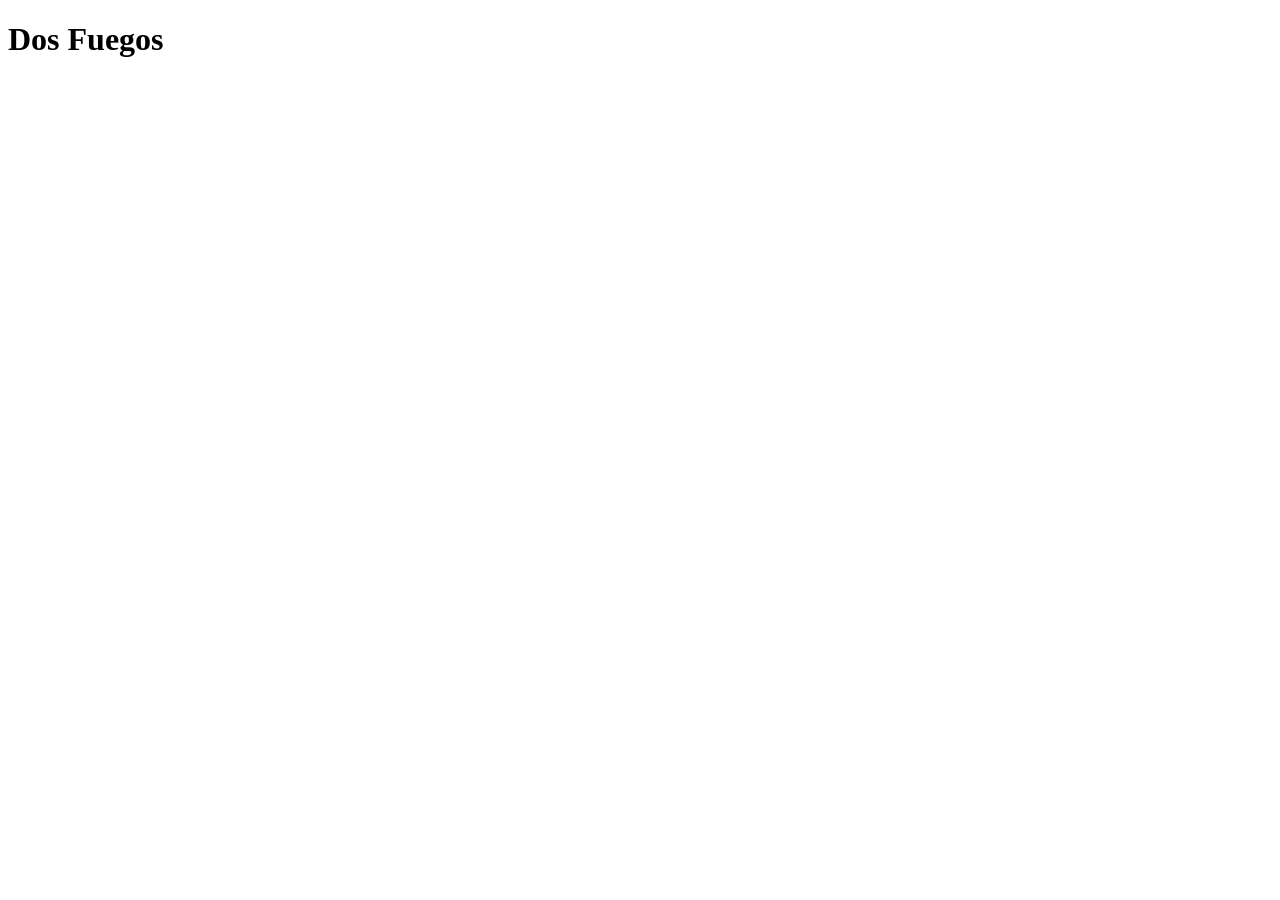
==== proyecto2/index.html @ ee66acb2 "feat(p2): contrato, estructura base e identidad visual (#21 #22 #23) Contrato de arquitectura en REA" ====
<!DOCTYPE html>
<html lang="es">
<head>
  <meta charset="UTF-8">
  <meta name="viewport" content="width=device-width, initial-scale=1.0">
  <title>Dos Fuegos — Recetas para comparar</title>
  <meta name="description" content="Dos Fuegos: explora, consulta y compara recetas de cocina con TheMealDB.">
  <link rel="stylesheet" href="css/tokens.css">
  <link rel="stylesheet" href="css/styles.css">
</head>
<body>
  <a class="saltar-contenido" href="#vista">Saltar al contenido</a>

  <header class="cabecera">
    <h1 class="cabecera__marca">Dos Fuegos</h1>
    <nav id="barra-navegacion" class="barra-navegacion" aria-label="Navegación principal"></nav>
  </header>

  <main id="vista" class="vista" tabindex="-1"></main>

  <div id="anuncios" class="sr-only" role="status" aria-live="polite"></div>

  <noscript>
    <p class="aviso">Esta aplicación necesita JavaScript para funcionar. Actívalo en tu navegador y recarga la página.</p>
  </noscript>

  <!-- Servicios -->
  <script src="js/servicios/api.js"></script>
  <script src="js/servicios/cache.js"></script>
  <script src="js/servicios/recetas.js"></script>
  <script src="js/servicios/comparacion.js"></script>

  <!-- Componentes -->
  <script src="js/componentes/BarraNavegacion.js"></script>
  <script src="js/componentes/TarjetaReceta.js"></script>
  <script src="js/componentes/EstadoCarga.js"></script>
  <script src="js/componentes/ListaIngredientes.js"></script>
  <script src="js/componentes/PasosPreparacion.js"></script>
  <script src="js/componentes/Paginador.js"></script>
  <script src="js/componentes/FormularioBusqueda.js"></script>
  <script src="js/componentes/PanelComparador.js"></script>
  <script src="js/componentes/TablaComparacion.js"></script>

  <!-- Vistas -->
  <script src="js/vistas/VistaInicio.js"></script>
  <script src="js/vistas/VistaExplorar.js"></script>
  <script src="js/vistas/VistaCategoriasOrigenes.js"></script>
  <script src="js/vistas/VistaDetalle.js"></script>
  <script src="js/vistas/VistaComparador.js"></script>

  <!-- Punto de entrada y coordinacion -->
  <script src="js/app.js"></script>
</body>
</html>
---- proyecto2/css/tokens.css ----
/* =====================================================================
   DOS FUEGOS — Identidad visual
   Issue #23 · Fase 0

   Concepto: "Dos fuegos, dos recetas, una elección". La aplicación se
   presenta como un recetario editorial de papel cálido: tipografía con
   serifas para los nombres de las recetas, interfaz sans serif y acentos
   de mercado (rojo brasa, azafrán, oliva). El comparador de dos recetas
   es el corazón de la identidad: dos fogones, dos paneles.

   Todo el color, la tipografía, el espaciado y el movimiento viven aquí.
   El resto de los CSS debe consumir estas variables, sin colores
   literales ni tamaños sueltos.

   Contrastes WCAG AA comprobados (texto normal >= 4.5:1):
     tinta/fondo ................ 15.67:1
     tinta suave/fondo ..........  6.77:1
     blanco/primario ............  6.32:1
     blanco/primario hover ......  8.37:1
     primario/fondo (enlaces) ...  5.86:1
     tinta/acento ...............  6.92:1
     blanco/éxito ...............  6.29:1
     blanco/error ...............  7.37:1
     blanco/aviso ...............  6.85:1
     blanco/info ................  6.78:1
     foco/fondo .................  5.65:1
   ===================================================================== */

:root {
  color-scheme: light;

  /* ---------- Marca y superficies ---------- */
  --color-marca:             #A63D2A; /* rojo brasa */
  --color-fondo:             #FAF6EE; /* papel cálido */
  --color-superficie:        #FFFDF8; /* tarjetas */
  --color-superficie-alt:    #F3EBDD; /* campos y filas alternas */
  --color-superficie-inversa:#211C17; /* piezas oscuras */
  --color-velo:              rgba(33, 28, 23, 0.55); /* fondo de diálogos */

  /* ---------- Texto ---------- */
  --color-tinta:             #211C17; /* texto principal */
  --color-tinta-suave:       #5E554B; /* secundario, metadatos */
  --color-tinta-inversa:     #FFFDF8; /* texto sobre fondos oscuros */
  --color-texto-deshabilitado:#857A6E;

  /* ---------- Bordes ---------- */
  --color-borde:             #D8CCB9;
  --color-borde-fuerte:      #B9A98F;
  --color-deshabilitado:     #E7DFD2;

  /* ---------- Acción principal ---------- */
  --color-primario:          #A63D2A;
  --color-primario-hover:    #8A2F20;
  --color-primario-activo:   #71251A;
  --color-primario-suave:    #F6E2DA;
  --color-sobre-primario:    #FFFFFF;

  /* ---------- Acento ---------- */
  --color-acento:            #D99A26; /* azafrán */
  --color-acento-hover:      #BF8415;
  --color-acento-suave:      #FBEFD2;
  --color-sobre-acento:      #211C17;

  /* ---------- Estados ---------- */
  --color-exito:             #2F6B4F;
  --color-exito-hover:       #255740;
  --color-exito-suave:       #E2F0E8;
  --color-error:             #A3261C;
  --color-error-hover:       #861C14;
  --color-error-suave:       #F8E2DF;
  --color-aviso:             #7A5300;
  --color-aviso-suave:       #FCEFD0;
  --color-info:              #2E5E8C;
  --color-info-suave:        #E2EEF8;
  --color-sobre-estado:      #FFFFFF;

  /* ---------- Foco visible ---------- */
  --color-foco:              #1F5FBF;
  --color-foco-anillo:       rgba(31, 95, 191, 0.35);

  /* ---------- Acentos categóricos ----------
     Se usan como puntos, bordes o iconos sobre fondo claro; el texto de
     las etiquetas sigue siendo --color-tinta para no depender del tono. */
  --color-cat-1:             #A63D2A;
  --color-cat-2:             #2F6B4F;
  --color-cat-3:             #2E5E8C;
  --color-cat-4:             #7B4B8A;
  --color-cat-5:             #8A5A00;
  --color-cat-6:             #3F6F63;
  --color-cat-7:             #8C3B5E;
  --color-cat-8:             #4A5A2A;

  /* ---------- Tipografía ----------
     Sin fuentes externas: la aplicación funciona igual sin conexión y no
     depende de kits ni CDN. La serif del sistema aporta el tono editorial;
     la sans resuelve la interfaz y la mono los datos numéricos. */
  --fuente-titulo: "Iowan Old Style", "Palatino Linotype", Palatino,
                   Georgia, "Times New Roman", serif;
  --fuente-texto:  system-ui, -apple-system, "Segoe UI", Roboto,
                   "Helvetica Neue", Arial, sans-serif;
  --fuente-mono:   ui-monospace, "Cascadia Mono", "SFMono-Regular",
                   Consolas, "Liberation Mono", monospace;

  /* Escala de tamaños */
  --texto-xs:      0.75rem;   /* 12 px · metadatos mínimos */
  --texto-sm:      0.875rem;  /* 14 px · ayudas y etiquetas */
  --texto-base:    1rem;      /* 16 px · cuerpo */
  --texto-lg:      1.125rem;  /* 18 px · cuerpo destacado */
  --texto-xl:      1.375rem;  /* 22 px · subtítulos */
  --texto-2xl:     1.75rem;   /* 28 px · título de vista */
  --texto-3xl:     2.5rem;    /* 40 px · título de sección grande */
  --texto-display: clamp(2.75rem, 6vw, 4rem); /* portada */

  /* Interlineado */
  --linea-apretada: 1.1;
  --linea-titulo:   1.2;
  --linea-normal:   1.5;
  --linea-amplia:   1.65;

  /* Pesos */
  --peso-normal:   400;
  --peso-medio:    500;
  --peso-semi:     600;
  --peso-negrita:  700;

  /* Tracking */
  --tracking-titulo: -0.02em;
  --tracking-etiqueta: 0.08em;

  /* ---------- Espaciado (base 4 px) ---------- */
  --espacio-1: 0.25rem;  /*  4 px */
  --espacio-2: 0.5rem;   /*  8 px */
  --espacio-3: 0.75rem;  /* 12 px */
  --espacio-4: 1rem;     /* 16 px */
  --espacio-5: 1.5rem;   /* 24 px */
  --espacio-6: 2rem;     /* 32 px */
  --espacio-7: 3rem;     /* 48 px */
  --espacio-8: 4rem;     /* 64 px */
  --espacio-9: 6rem;     /* 96 px */

  /* ---------- Radios ---------- */
  --radio-sm:   0.375rem;
  --radio-md:   0.75rem;
  --radio-lg:   1.25rem;
  --radio-pill: 999px;

  /* ---------- Bordes ---------- */
  --borde-fino:   1px solid var(--color-borde);
  --borde-fuerte: 1px solid var(--color-borde-fuerte);
  --borde-foco:   2px solid var(--color-foco);

  /* ---------- Sombras ---------- */
  --sombra-xs: 0 1px 2px rgba(33, 28, 23, 0.08);
  --sombra-sm: 0 2px 8px rgba(33, 28, 23, 0.10);
  --sombra-md: 0 8px 24px rgba(33, 28, 23, 0.12);
  --sombra-lg: 0 18px 48px rgba(33, 28, 23, 0.18);

  /* ---------- Layout ---------- */
  --ancho-contenido: 72rem;  /* 1152 px */
  --ancho-lectura:   68ch;
  --ancho-formulario: 42rem;
  --altura-minima-control: 2.75rem; /* 44 px de área táctil */

  /* ---------- Iconografía ----------
     SVG propios, trazo de 1.75, extremos redondeados y currentColor.
     Tamaño base 24 px; el área táctil mínima es de 44 px. */
  --icono-sm:     1rem;
  --icono-md:     1.25rem;
  --icono-lg:     1.5rem;
  --icono-xl:     2rem;
  --icono-trazo:  1.75;
  --area-tactil:  2.75rem;

  /* ---------- Movimiento ---------- */
  --duracion-rapida: 120ms;
  --duracion-normal: 200ms;
  --duracion-lenta:  320ms;
  --curva-estandar:  cubic-bezier(0.2, 0.8, 0.2, 1);
  --curva-salida:    cubic-bezier(0.4, 0, 1, 1);

  /* ---------- Capas ---------- */
  --z-base:       0;
  --z-superpuesto: 10;
  --z-cabecera:   20;
  --z-modal:      40;
  --z-aviso:      50;
}

/* Respeta la preferencia del sistema de reducir movimiento. */
@media (prefers-reduced-motion: reduce) {
  :root {
    --duracion-rapida: 0ms;
    --duracion-normal: 0ms;
    --duracion-lenta: 0ms;
  }
}
---- proyecto2/css/styles.css ----
/* Estilos base de controles e interaccion.
 * TODO(#34): reemplazar por los estilos definitivos de la aplicacion.
 *
 * Utilidades minimas de la estructura base (#22).
 */

/* Contenido solo para lectores de pantalla. */
.sr-only {
  position: absolute;
  width: 1px;
  height: 1px;
  padding: 0;
  margin: -1px;
  overflow: hidden;
  clip: rect(0 0 0 0);
  white-space: nowrap;
  border: 0;
}

/* Enlace de salto: invisible hasta recibir foco con el teclado. */
.saltar-contenido {
  position: absolute;
  left: -9999px;
  top: 0;
  z-index: 100;
}

.saltar-contenido:focus {
  left: var(--espacio-1);
  top: var(--espacio-1);
  padding: var(--espacio-2) var(--espacio-3);
  background: var(--color-superficie);
  color: var(--color-tinta);
  border-radius: var(--radio-sm);
  outline: var(--borde-foco);
  outline-offset: 2px;
  box-shadow: var(--sombra-sm);
}
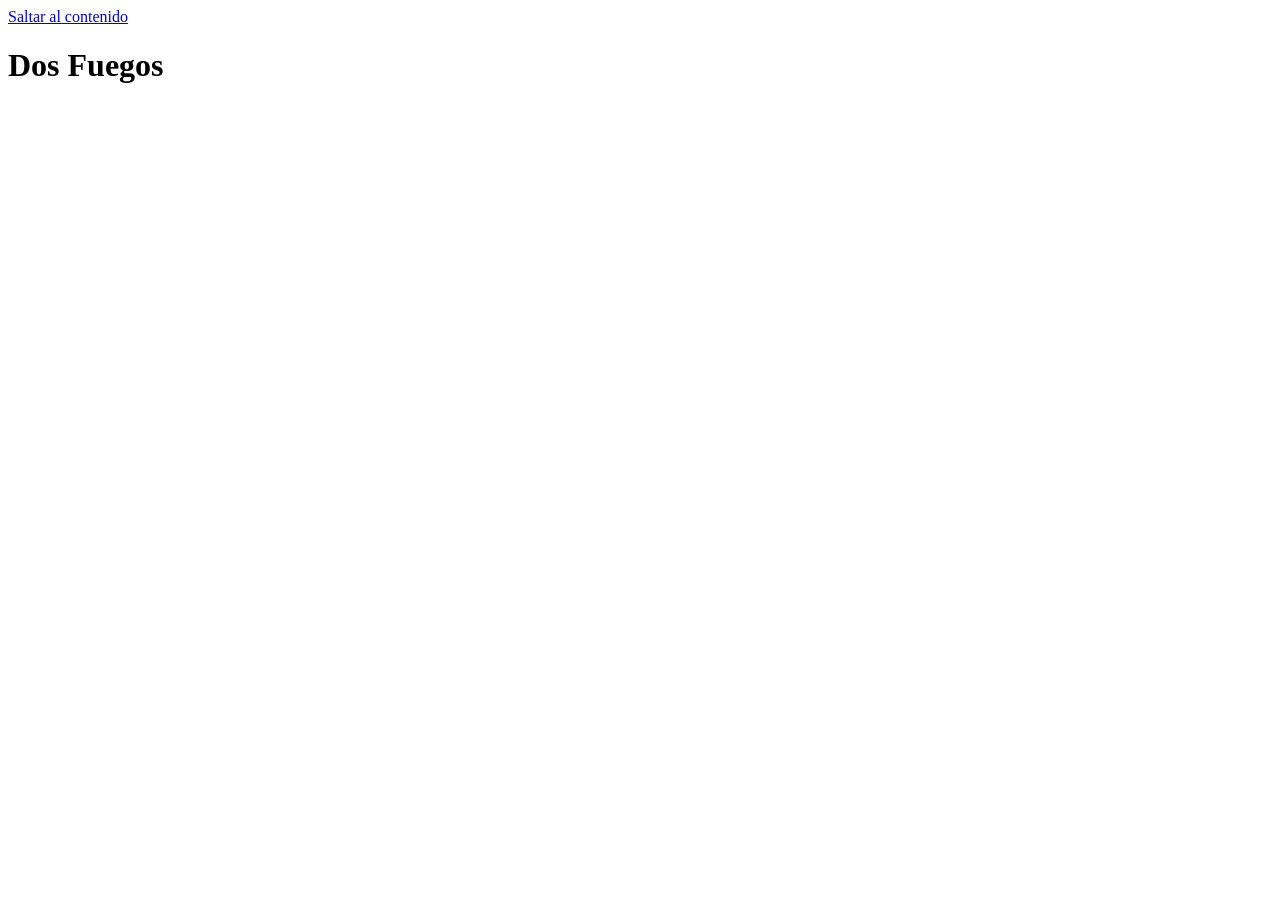
==== commit 0a36f9b9: "feat(p2): estructura base e index.html (#22)" ====
--- a/proyecto2/index.html
+++ b/proyecto2/index.html
@@ -2,53 +2,52 @@
 <html lang="es">
 <head>
   <meta charset="UTF-8">
-  <meta name="viewport" content="width=device-width, initial-scale=1.0">
-  <title>Dos Fuegos — Recetas para comparar</title>
-  <meta name="description" content="Dos Fuegos: explora, consulta y compara recetas de cocina con TheMealDB.">
+  <meta name="viewport" content="width=device-width, initial-scale=1">
+  <title>Dos Fuegos</title>
+  <meta name="description" content="Dos Fuegos: explora, consulta y compara recetas de TheMealDB.">
   <link rel="stylesheet" href="css/tokens.css">
   <link rel="stylesheet" href="css/styles.css">
 </head>
 <body>
   <a class="saltar-contenido" href="#vista">Saltar al contenido</a>
 
-  <header class="cabecera">
-    <h1 class="cabecera__marca">Dos Fuegos</h1>
-    <nav id="barra-navegacion" class="barra-navegacion" aria-label="Navegación principal"></nav>
+  <header>
+    <h1>Dos Fuegos</h1>
+    <nav id="barra-navegacion" aria-label="Navegación principal"></nav>
   </header>
 
-  <main id="vista" class="vista" tabindex="-1"></main>
+  <main id="vista" tabindex="-1"></main>
 
-  <div id="anuncios" class="sr-only" role="status" aria-live="polite"></div>
+  <div id="anuncios" class="solo-lectores" role="status" aria-live="polite"></div>
 
-  <noscript>
-    <p class="aviso">Esta aplicación necesita JavaScript para funcionar. Actívalo en tu navegador y recarga la página.</p>
-  </noscript>
+  <noscript>Dos Fuegos necesita JavaScript para funcionar. Actívalo en tu navegador e inténtalo de nuevo.</noscript>
 
   <!-- Servicios -->
-  <script src="js/servicios/api.js"></script>
-  <script src="js/servicios/cache.js"></script>
-  <script src="js/servicios/recetas.js"></script>
-  <script src="js/servicios/comparacion.js"></script>
+  <script src="js/api.js"></script>
+  <script src="js/cache.js"></script>
+  <script src="js/recetas.js"></script>
+  <script src="js/comparacion.js"></script>
 
   <!-- Componentes -->
-  <script src="js/componentes/BarraNavegacion.js"></script>
-  <script src="js/componentes/TarjetaReceta.js"></script>
-  <script src="js/componentes/EstadoCarga.js"></script>
-  <script src="js/componentes/ListaIngredientes.js"></script>
-  <script src="js/componentes/PasosPreparacion.js"></script>
-  <script src="js/componentes/Paginador.js"></script>
-  <script src="js/componentes/FormularioBusqueda.js"></script>
-  <script src="js/componentes/PanelComparador.js"></script>
-  <script src="js/componentes/TablaComparacion.js"></script>
+  <script src="js/EstadoCarga.js"></script>
+  <script src="js/TarjetaReceta.js"></script>
+  <script src="js/Paginador.js"></script>
+  <script src="js/ListadoRecetas.js"></script>
+  <script src="js/BarraNavegacion.js"></script>
+  <script src="js/FormularioBusqueda.js"></script>
+  <script src="js/ListaIngredientes.js"></script>
+  <script src="js/PasosPreparacion.js"></script>
+  <script src="js/PanelComparador.js"></script>
+  <script src="js/TablaComparacion.js"></script>
 
   <!-- Vistas -->
-  <script src="js/vistas/VistaInicio.js"></script>
-  <script src="js/vistas/VistaExplorar.js"></script>
-  <script src="js/vistas/VistaCategoriasOrigenes.js"></script>
-  <script src="js/vistas/VistaDetalle.js"></script>
-  <script src="js/vistas/VistaComparador.js"></script>
+  <script src="js/VistaInicio.js"></script>
+  <script src="js/VistaExplorar.js"></script>
+  <script src="js/VistaCategoriasOrigenes.js"></script>
+  <script src="js/VistaDetalle.js"></script>
+  <script src="js/VistaComparador.js"></script>
 
-  <!-- Punto de entrada y coordinacion -->
+  <!-- Punto de entrada -->
   <script src="js/app.js"></script>
 </body>
 </html>
--- a/proyecto2/css/styles.css
+++ b/proyecto2/css/styles.css
@@ -1,38 +1 @@
-/* Estilos base de controles e interaccion.
- * TODO(#34): reemplazar por los estilos definitivos de la aplicacion.
- *
- * Utilidades minimas de la estructura base (#22).
- */
-
-/* Contenido solo para lectores de pantalla. */
-.sr-only {
-  position: absolute;
-  width: 1px;
-  height: 1px;
-  padding: 0;
-  margin: -1px;
-  overflow: hidden;
-  clip: rect(0 0 0 0);
-  white-space: nowrap;
-  border: 0;
-}
-
-/* Enlace de salto: invisible hasta recibir foco con el teclado. */
-.saltar-contenido {
-  position: absolute;
-  left: -9999px;
-  top: 0;
-  z-index: 100;
-}
-
-.saltar-contenido:focus {
-  left: var(--espacio-1);
-  top: var(--espacio-1);
-  padding: var(--espacio-2) var(--espacio-3);
-  background: var(--color-superficie);
-  color: var(--color-tinta);
-  border-radius: var(--radio-sm);
-  outline: var(--borde-foco);
-  outline-offset: 2px;
-  box-shadow: var(--sombra-sm);
-}
+/* Estilos de controles, componentes y vistas (#34) */
